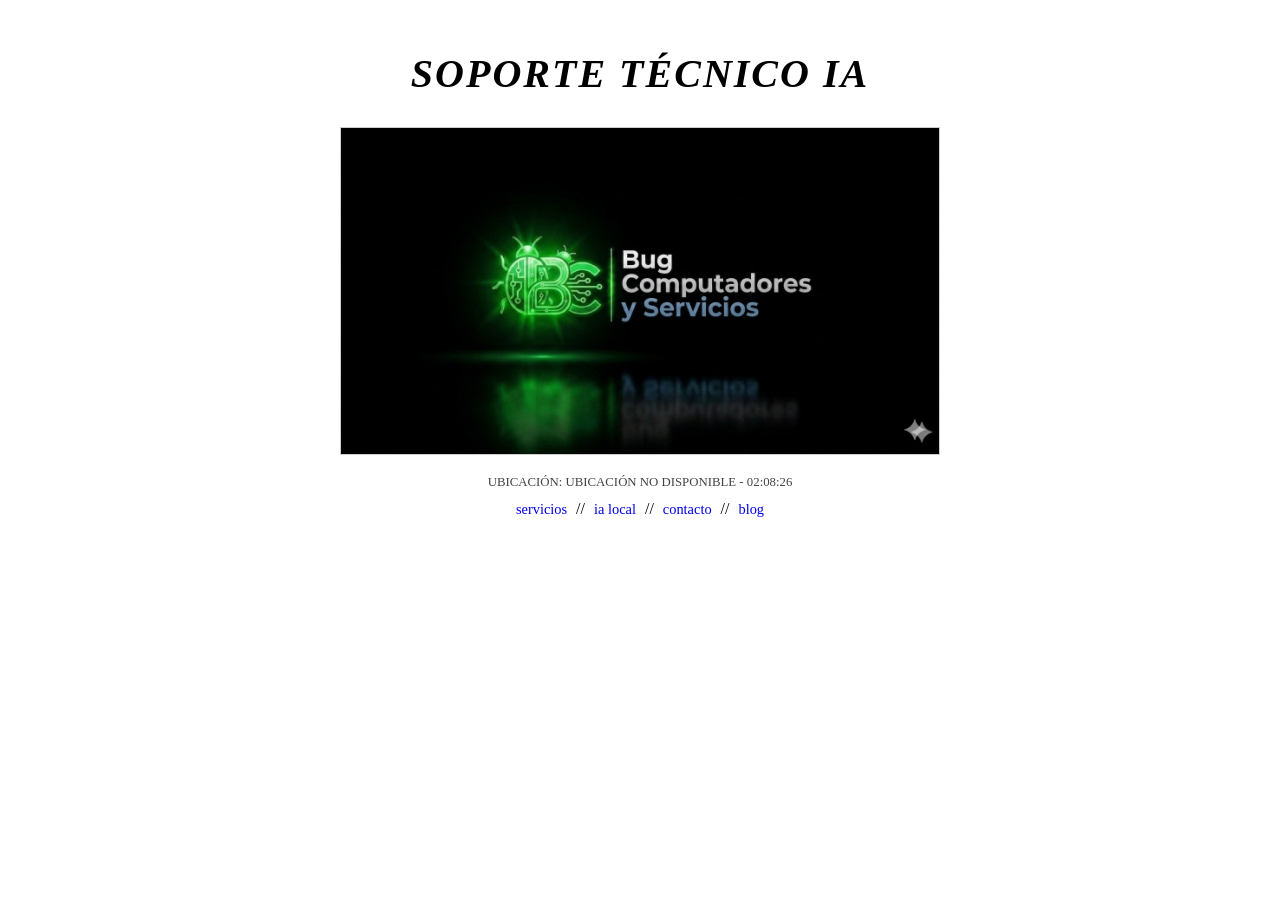
==== index.html @ c3b34908 "Estructura inicial de la web" ====
<!DOCTYPE html>
<html lang="es">
<head>
    <meta charset="UTF-8">
    <meta name="viewport" content="width=device-width, initial-scale=1.0">
    <title>Soporte Técnico IA</title>
    <!-- Vinculamos la hoja de estilos -->
    <link rel="stylesheet" href="css/style.css">
</head>
<body>

    <div class="main-container">
        
        <!-- ENCABEZADO -->
        <header>
            <h1>SOPORTE TÉCNICO IA</h1>
            
            <div class="image-section">
                <!-- La imagen ahora tiene clases para centrarse -->
                <img src="imagenes/fondo.jpg" alt="Bug Computadors y Servicios">
            </div>
            
            <p class="status">
                UBICACIÓN: <span id="ubicacion">CARGANDO...</span> - <span id="reloj">00:00:00</span>
            </p>
        </header>

        <!-- NAVEGACIÓN (Los enlaces apuntan a los IDs de abajo) -->
        <nav class="links">
            <a href="servicios.html">servicios</a> // 
            <a href="ia-local.html">ia local</a> // 
            <a href="contacto.html">contacto</a> // 
            <a href="blog.html">blog</a>
        </nav>


        

    </div>

    <!-- Vinculamos el script -->
    <script src="js/script.js"></script>
</body>
</html>
---- css/style.css ----
* {
    margin: 0;
    padding: 0;
    box-sizing: border-box;
}

body {
    background-color: white;
    color: black;
    font-family: "Times New Roman", Times, serif;
    display: flex;
    justify-content: center;
    padding-top: 50px;
}

.main-container {
    max-width: 800px;
    width: 90%;
    text-align: center;
}

h1 {
    font-size: 2.5rem;
    font-style: italic;
    font-weight: bold;
    margin-bottom: 30px;
    letter-spacing: 2px;
}

.image-section img {
    width: 100%;
    max-width: 600px;
    height: auto;
    border: 1px solid #ccc;
    margin-bottom: 20px;
    display: block;
    margin-left: auto;
    margin-right: auto;
}

.status {
    font-size: 0.8rem;
    color: #444;
    text-transform: uppercase;
    margin-bottom: 10px;
}

.links a {
    text-decoration: none;
    color: #0000EE;
    font-size: 0.9rem;
    padding: 0 5px;
}

.links a:hover {
    text-decoration: underline;
}

/* AGREGAR ESTO AL FINAL para las secciones de contenido */
.content-section {
    margin-top: 50px;
    padding: 30px;
    border: 1px solid #ddd;
    border-radius: 5px;
    text-align: left;
    background-color: #fafafa;
}

.content-section h2 {
    font-size: 2rem;
    margin-bottom: 20px;
    color: #333;
    border-bottom: 2px solid #000;
    padding-bottom: 10px;
}

.content-section h3 {
    font-size: 1.3rem;
    margin-top: 25px;
    margin-bottom: 15px;
    color: #555;
}

.content-section p {
    margin-bottom: 15px;
    line-height: 1.6;
}

.content-section ul {
    margin-left: 30px;
    margin-bottom: 20px;
}

.content-section li {
    margin-bottom: 8px;
    line-height: 1.5;
}

.content-section code {
    background-color: #f4f4f4;
    padding: 2px 6px;
    border-radius: 3px;
    font-family: "Courier New", monospace;
    color: #d63384;
}

.content-section pre {
    background-color: #1e1e1e;
    color: #d4d4d4;
    padding: 15px;
    border-radius: 5px;
    overflow-x: auto;
    margin: 15px 0;
}

.content-section pre code {
    background-color: transparent;
    color: inherit;
    padding: 0;
}
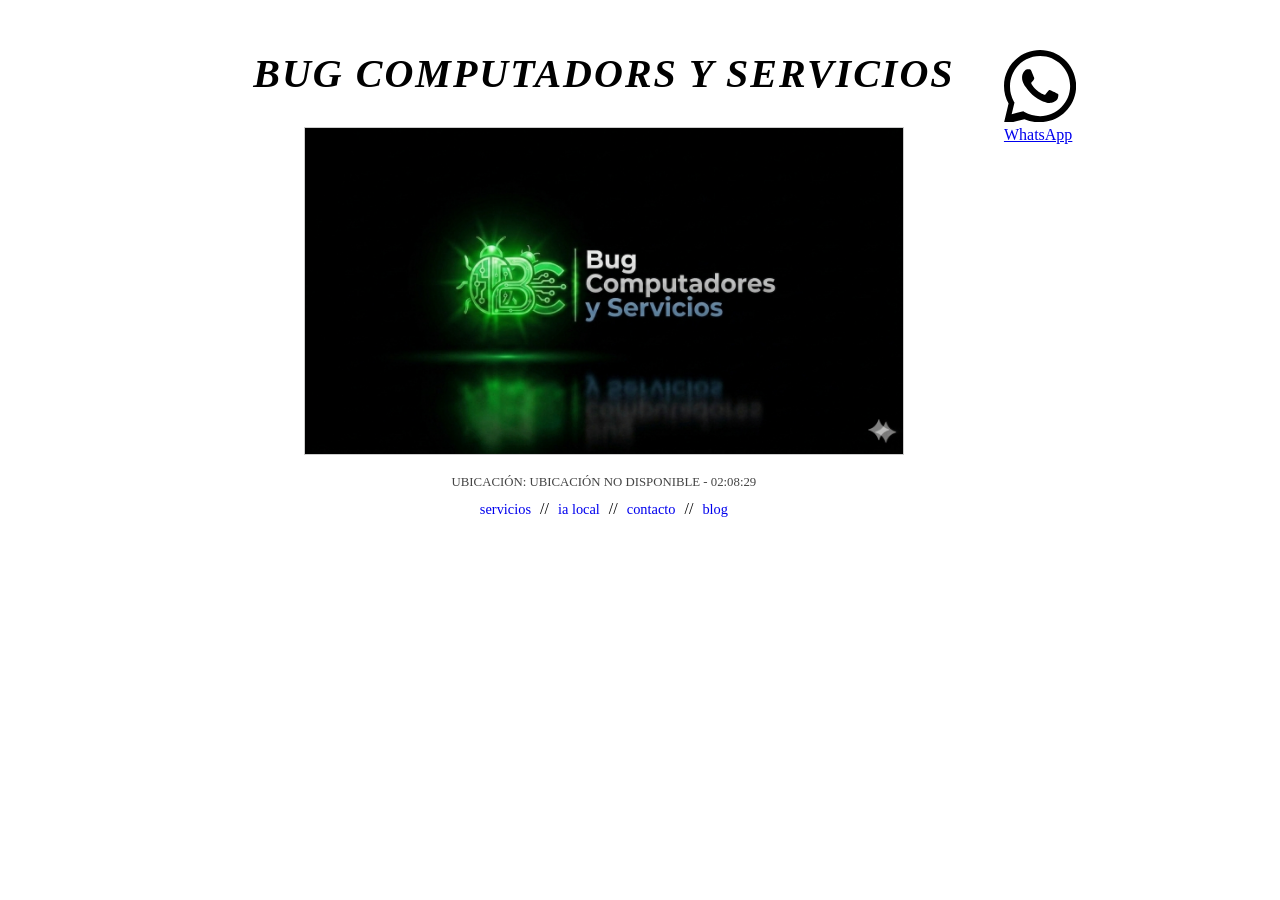
==== commit 755cf8db: "Add files via upload" ====
--- a/index.html
+++ b/index.html
@@ -3,8 +3,8 @@
 <head>
     <meta charset="UTF-8">
     <meta name="viewport" content="width=device-width, initial-scale=1.0">
-    <title>Soporte Técnico IA</title>
-    <!-- Vinculamos la hoja de estilos -->
+    <title>Bug Computadors y Servicios</title>
+    <meta name="description" content="Soporte técnico e implementación de IA local en Popayán, Colombia. Bug Computadors y Servicios.">
     <link rel="stylesheet" href="css/style.css">
 </head>
 <body>
@@ -13,7 +13,7 @@
         
         <!-- ENCABEZADO -->
         <header>
-            <h1>SOPORTE TÉCNICO IA</h1>
+            <h1>BUG COMPUTADORS Y SERVICIOS</h1>
             
             <div class="image-section">
                 <!-- La imagen ahora tiene clases para centrarse -->
@@ -40,5 +40,14 @@
 
     <!-- Vinculamos el script -->
     <script src="js/script.js"></script>
+    <!-- BOTÓN WHATSAPP FLOTANTE -->
+    <a href="https://wa.me/573XXXXXXXXX?text=Hola%2C%20necesito%20soporte%20técnico" 
+       class="whatsapp-float" target="_blank" rel="noopener">
+        <svg viewBox="0 0 24 24" xmlns="http://www.w3.org/2000/svg">
+            <path d="M17.472 14.382c-.297-.149-1.758-.867-2.03-.967-.273-.099-.471-.148-.67.15-.197.297-.767.966-.94 1.164-.173.199-.347.223-.644.075-.297-.15-1.255-.463-2.39-1.475-.883-.788-1.48-1.761-1.653-2.059-.173-.297-.018-.458.13-.606.134-.133.298-.347.446-.52.149-.174.198-.298.298-.497.099-.198.05-.371-.025-.52-.075-.149-.669-1.612-.916-2.207-.242-.579-.487-.5-.669-.51-.173-.008-.371-.01-.57-.01-.198 0-.52.074-.792.372-.272.297-1.04 1.016-1.04 2.479 0 1.462 1.065 2.875 1.213 3.074.149.198 2.096 3.2 5.077 4.487.709.306 1.262.489 1.694.625.712.227 1.36.195 1.871.118.571-.085 1.758-.719 2.006-1.413.248-.694.248-1.289.173-1.413-.074-.124-.272-.198-.57-.347z"/>
+            <path d="M12 0C5.373 0 0 5.373 0 12c0 2.117.553 4.103 1.522 5.83L.057 23.925a.5.5 0 0 0 .61.61l6.104-1.463A11.945 11.945 0 0 0 12 24c6.627 0 12-5.373 12-12S18.627 0 12 0zm0 22c-1.891 0-3.667-.502-5.202-1.378l-.374-.214-3.878.93.946-3.858-.228-.38A9.96 9.96 0 0 1 2 12C2 6.477 6.477 2 12 2s10 4.477 10 10-4.477 10-10 10z"/>
+        </svg>
+        WhatsApp
+    </a>
 </body>
 </html>
